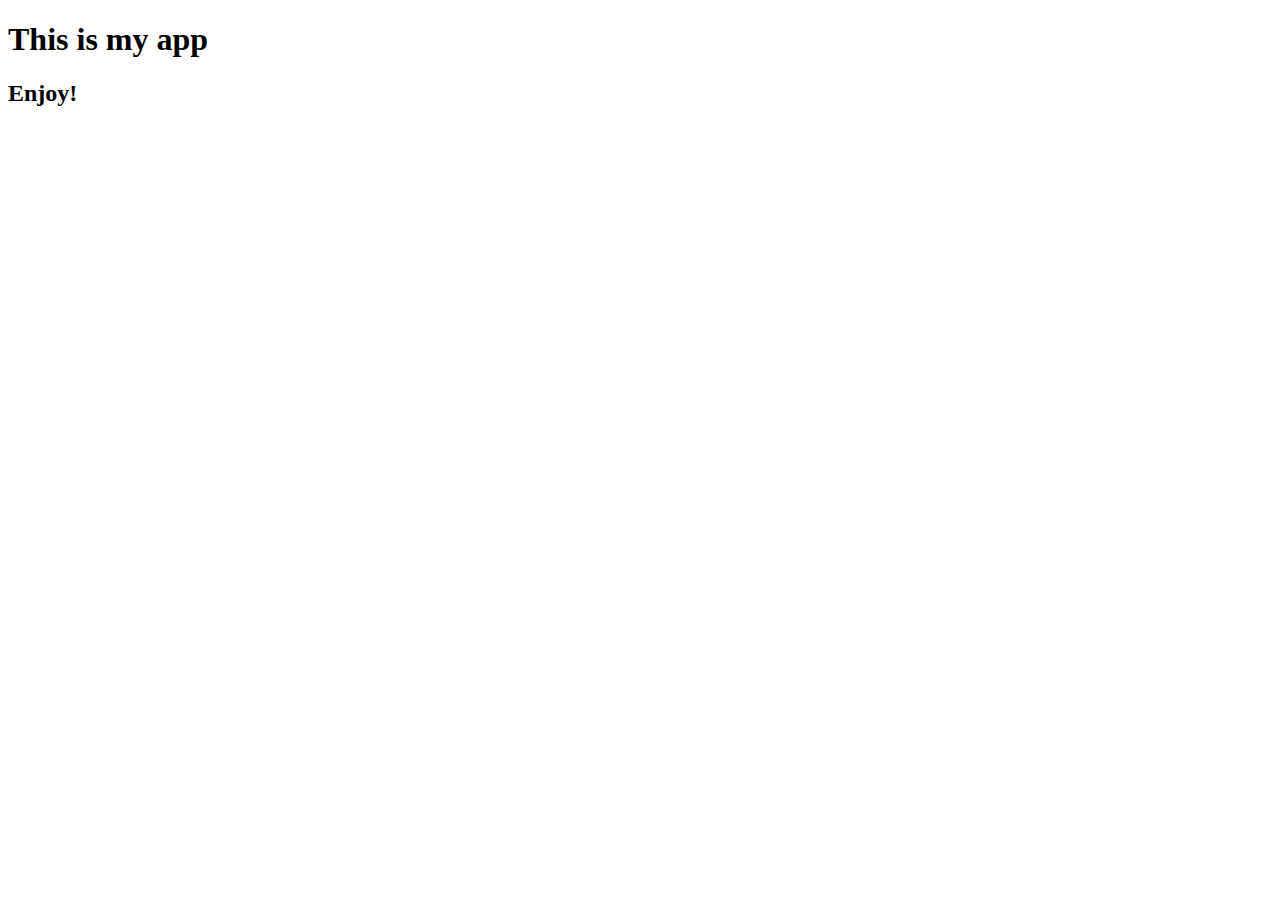
==== index.html @ 20e22759 "Initial commit" ====
<!DOCTYPE html>
<html lang="en">
<head>
    <meta charset="UTF-8">
    <meta http-equiv="X-UA-Compatible" content="IE=edge">
    <meta name="viewport" content="width=device-width, initial-scale=1.0">
    <title>My app</title>
</head>
<body>
    <div><h1>This is my app</h1></div>
        <h2>Enjoy!</h2>
    
</body>
</html>
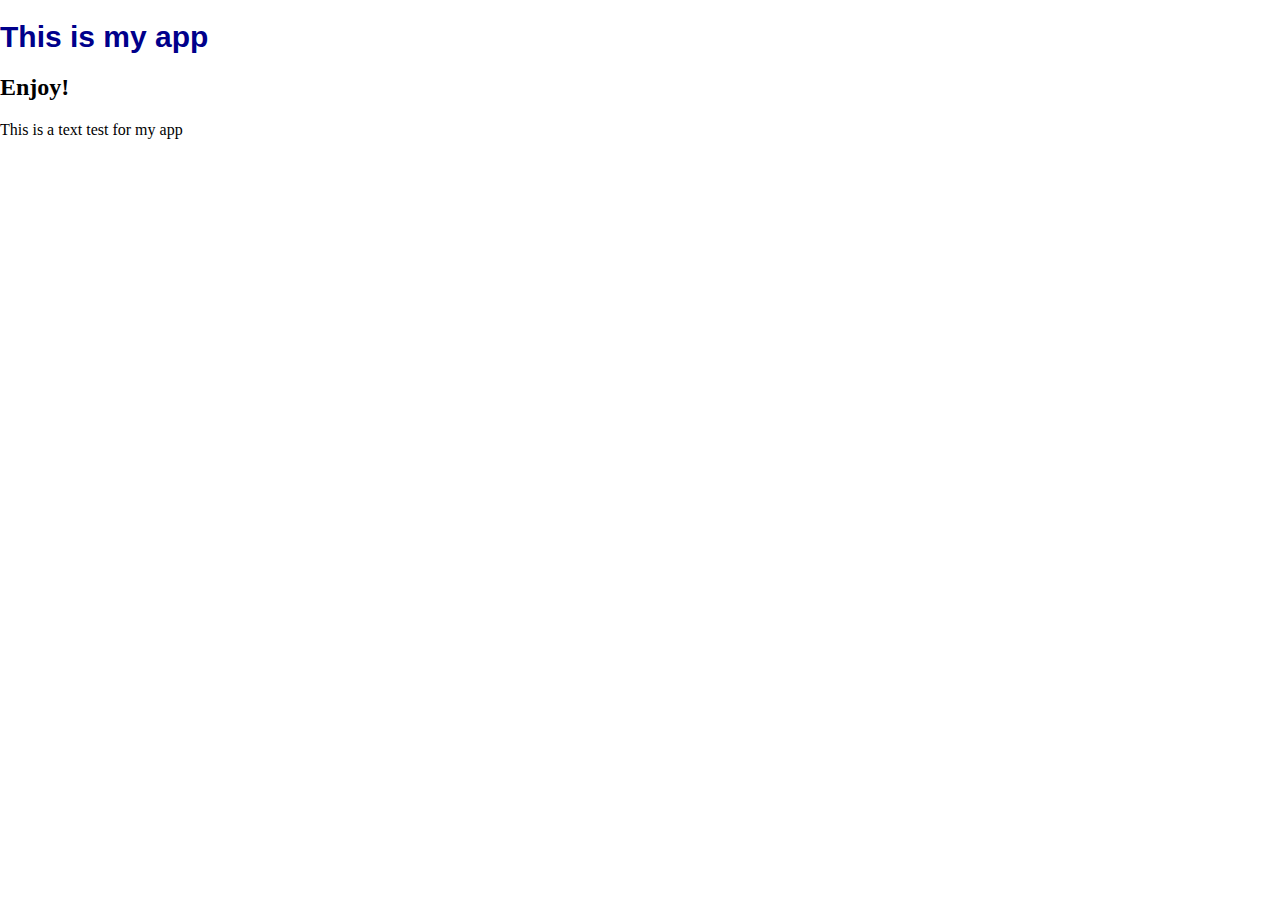
==== commit 86d503cb: "add style to css" ====
--- a/index.html
+++ b/index.html
@@ -4,11 +4,15 @@
     <meta charset="UTF-8">
     <meta http-equiv="X-UA-Compatible" content="IE=edge">
     <meta name="viewport" content="width=device-width, initial-scale=1.0">
+    <link rel="stylesheet" href="style.css">
     <title>My app</title>
 </head>
 <body>
-    <div><h1>This is my app</h1></div>
+    <div class="hero"><h1>This is my app</h1>
         <h2>Enjoy!</h2>
+       <p class="intro">This is a text test for my app</p>
+    </div>
     
+       <script src="app.js"></script>
 </body>
 </html>--- a/style.css
+++ b/style.css
@@ -0,0 +1,21 @@
+body {
+    width: 90%vw;
+    height: auto;
+    margin: 0 auto;
+}
+
+h1 {
+    font-family: 'Trebuchet MS', 'Lucida Sans Unicode', 'Lucida Grande', 'Lucida Sans', Arial, sans-serif;
+    font-size: 30px;
+    font-weight: 700;
+    text-shadow: aqua;
+    color: darkblue;
+
+}
+
+hero {
+    background-image: url(/Users/yeli/Desktop/imagesCode/images/jason-briscoe-HN_4K2diUWs-unsplash.jpg);
+    background-position: cover;
+    filter: opacity(50%);
+}
+    